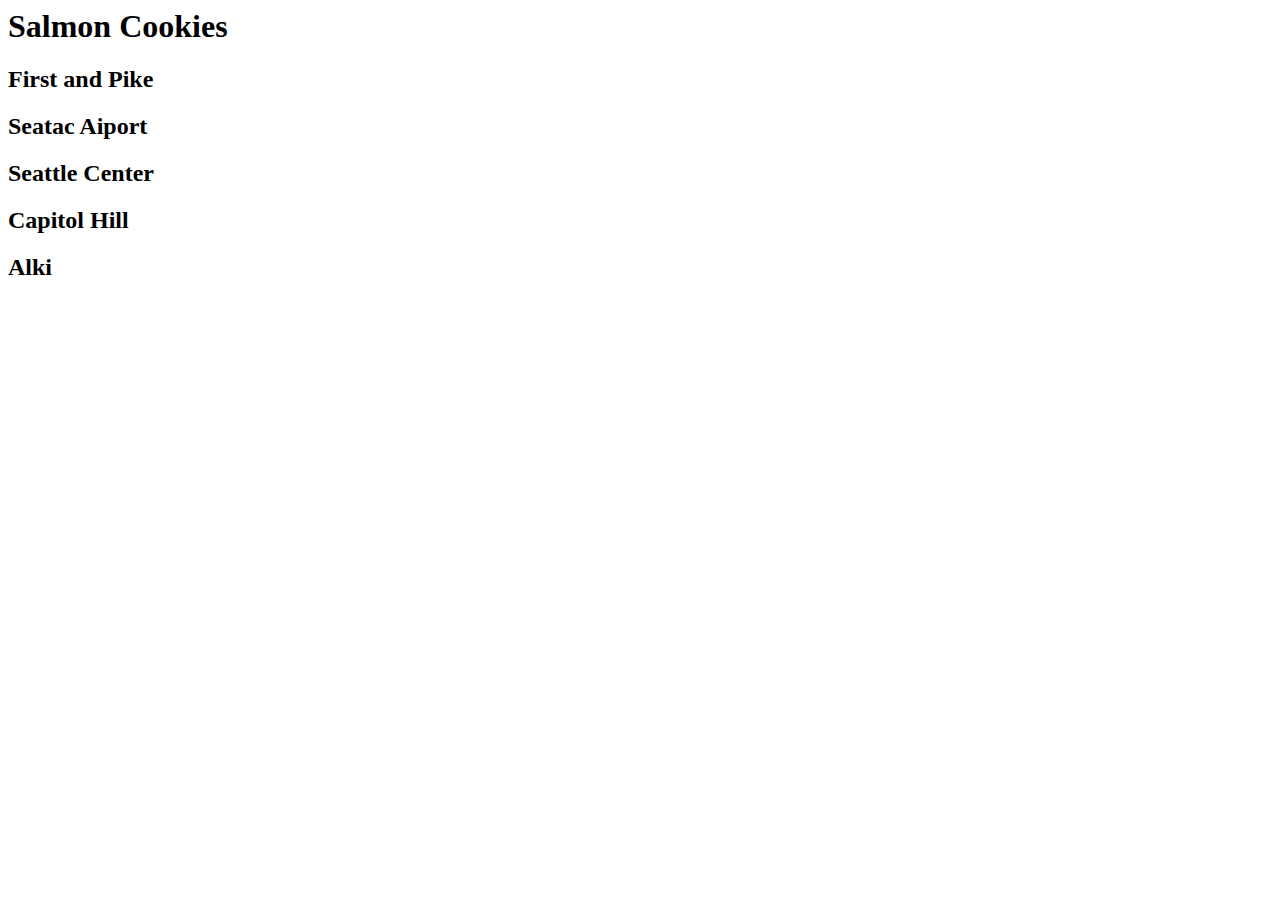
==== sales.html @ a1dea2f9 "changed html" ====
<!DOCTYPE>
<html>
  <head>
    <title></title>
    <link rel="stylesheet" href="style.css">
  </head>
  <body>
    <header>
    </header>
    <main>
      <h1>Salmon Cookies</h1>
        <ul id = "first-pike"></ul>
          <h2>First and Pike</h2>
        <ul></ul>
        <ul id = "seatac-airport"></ul>
          <h2>Seatac Aiport</h2>
        <ul></ul>
        <ul id = "seattle-center"></ul>
          <h2>Seattle Center</h2>
        <ul></ul>
        <ul id = "capitol-hill"></ul>
          <h2>Capitol Hill</h2>
        <ul></ul>
        <ul id = "alki"></ul>
          <h2>Alki</h2>
        <ul></ul>
    </main>
    <footer>
    </footer>
    <script src="app.js"></script>
  </body>
</html>
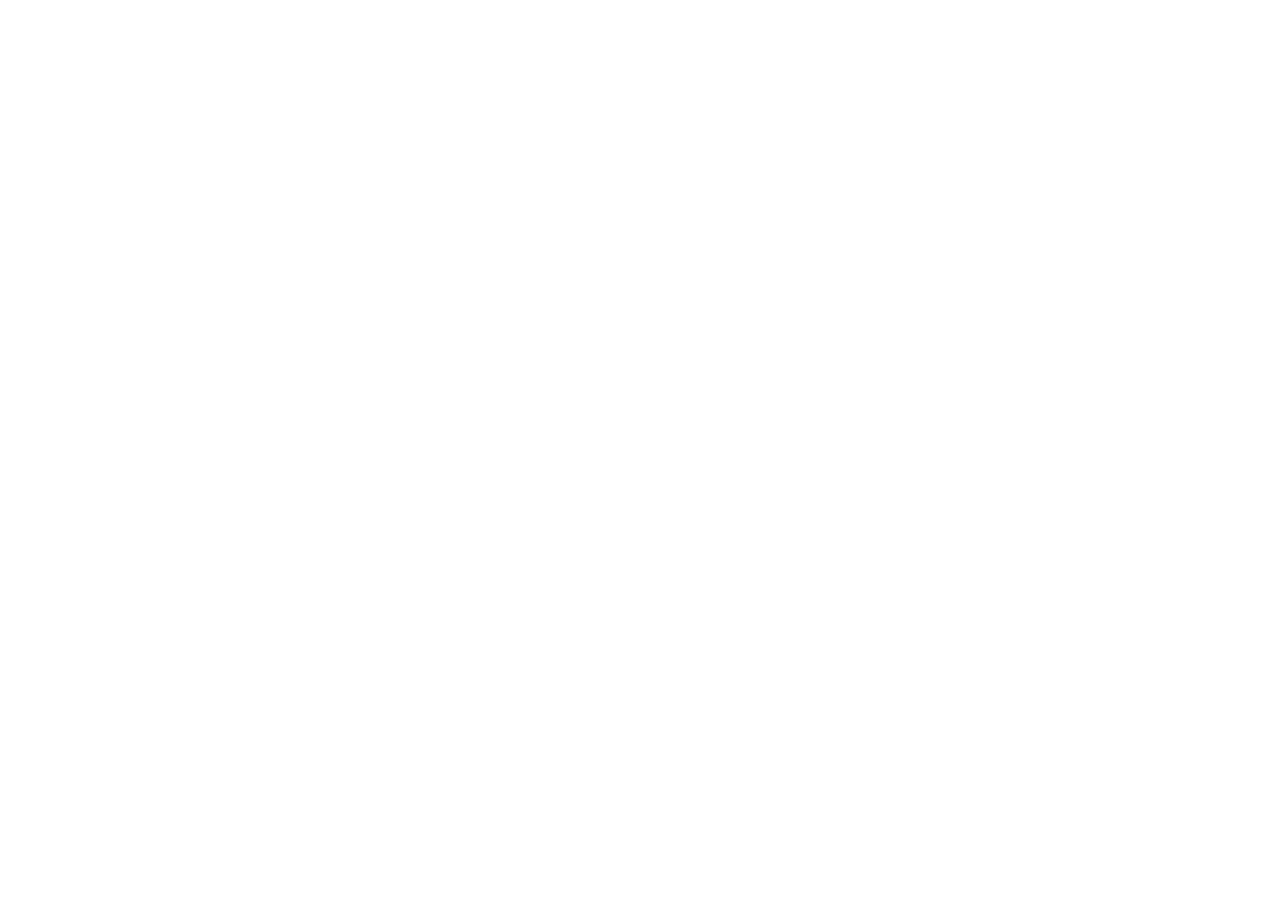
==== commit 2b2e1bb6: "functions added, but not printing" ====
--- a/sales.html
+++ b/sales.html
@@ -1,29 +1,14 @@
 <!DOCTYPE>
 <html>
   <head>
-    <title></title>
+    <title>Document</title>
     <link rel="stylesheet" href="style.css">
   </head>
   <body>
     <header>
     </header>
     <main>
-      <h1>Salmon Cookies</h1>
-        <ul id = "first-pike"></ul>
-          <h2>First and Pike</h2>
-        <ul></ul>
-        <ul id = "seatac-airport"></ul>
-          <h2>Seatac Aiport</h2>
-        <ul></ul>
-        <ul id = "seattle-center"></ul>
-          <h2>Seattle Center</h2>
-        <ul></ul>
-        <ul id = "capitol-hill"></ul>
-          <h2>Capitol Hill</h2>
-        <ul></ul>
-        <ul id = "alki"></ul>
-          <h2>Alki</h2>
-        <ul></ul>
+      <table id='main-tbl'></table>
     </main>
     <footer>
     </footer>
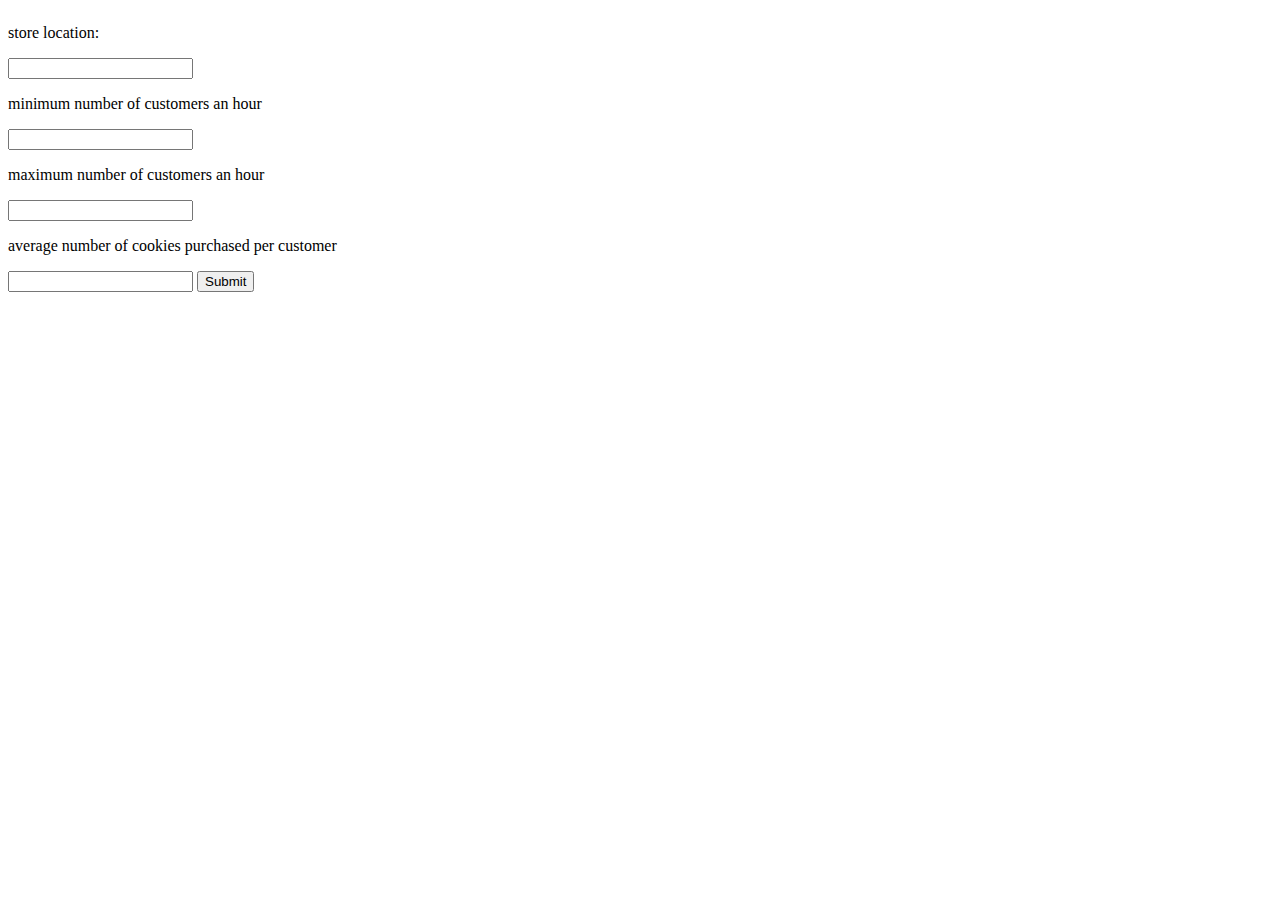
==== commit 65ca166a: "added table to html" ====
--- a/sales.html
+++ b/sales.html
@@ -9,6 +9,18 @@
     </header>
     <main>
       <table id='main-tbl'></table>
+      <form id='form'>
+        <p>store location:</p>
+          <input name='location' type='text'>
+        <p>minimum number of customers an hour<p>
+          <input name='min' type='text'>
+        <p>maximum number of customers an hour<p>
+          <input name='max' type='text'>
+        <p>
+          average number of cookies purchased per customer<p>
+          <input name='avgCookies' type='text'>
+          <button type='submit'>Submit</button>
+      </form>
     </main>
     <footer>
     </footer>
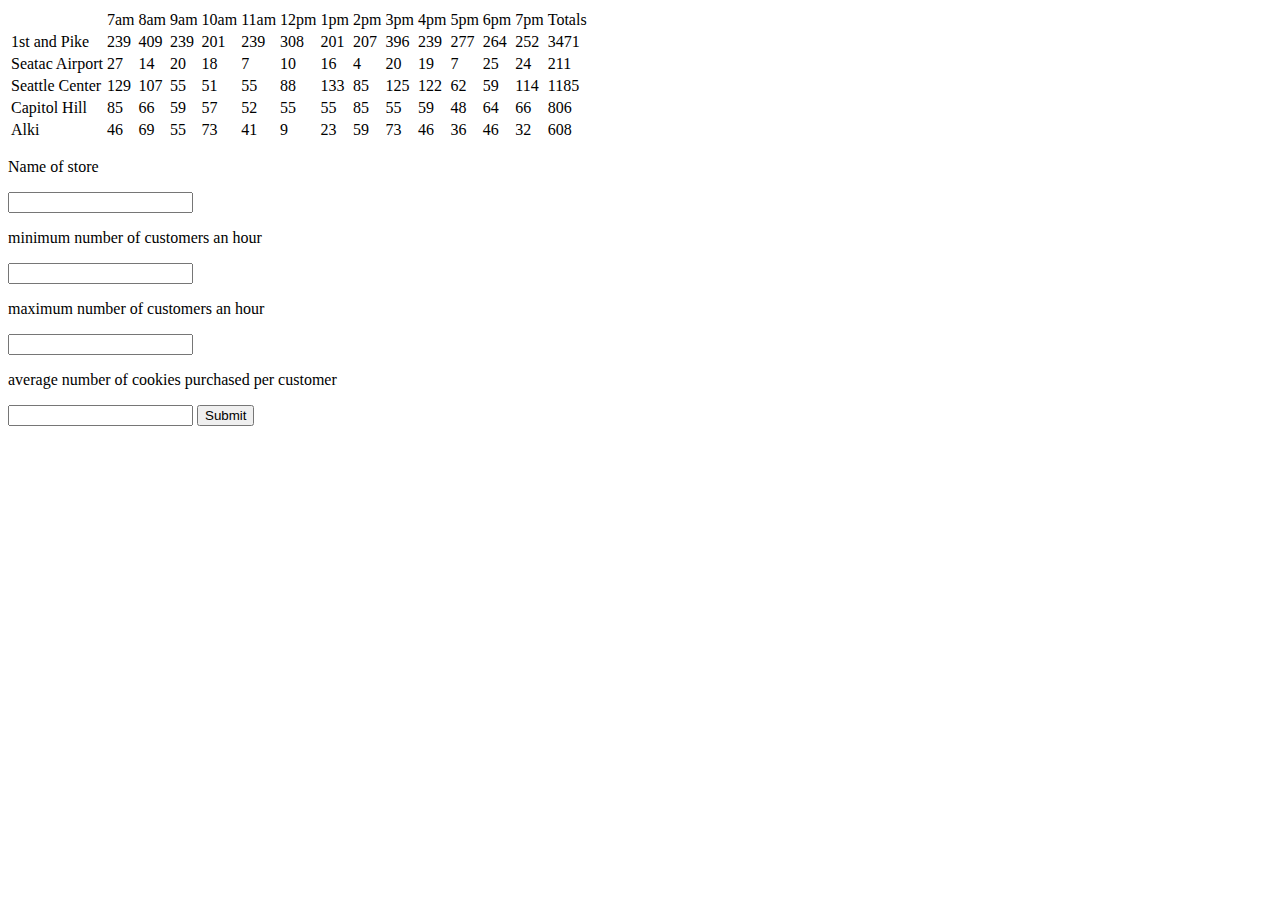
==== commit 9ccd66e4: "prints out on page!" ====
--- a/sales.html
+++ b/sales.html
@@ -10,15 +10,15 @@
     <main>
       <table id='main-tbl'></table>
       <form id='form'>
-        <p>store location:</p>
-          <input name='location' type='text'>
+        <p>Name of store<p>
+          <input type='text' name='name'>
         <p>minimum number of customers an hour<p>
-          <input name='min' type='text'>
+          <input type='text' name='minCust'>
         <p>maximum number of customers an hour<p>
-          <input name='max' type='text'>
+          <input type='text' name='maxCust'>
         <p>
           average number of cookies purchased per customer<p>
-          <input name='avgCookies' type='text'>
+          <input type='text' name='avgCookies'>
           <button type='submit'>Submit</button>
       </form>
     </main>
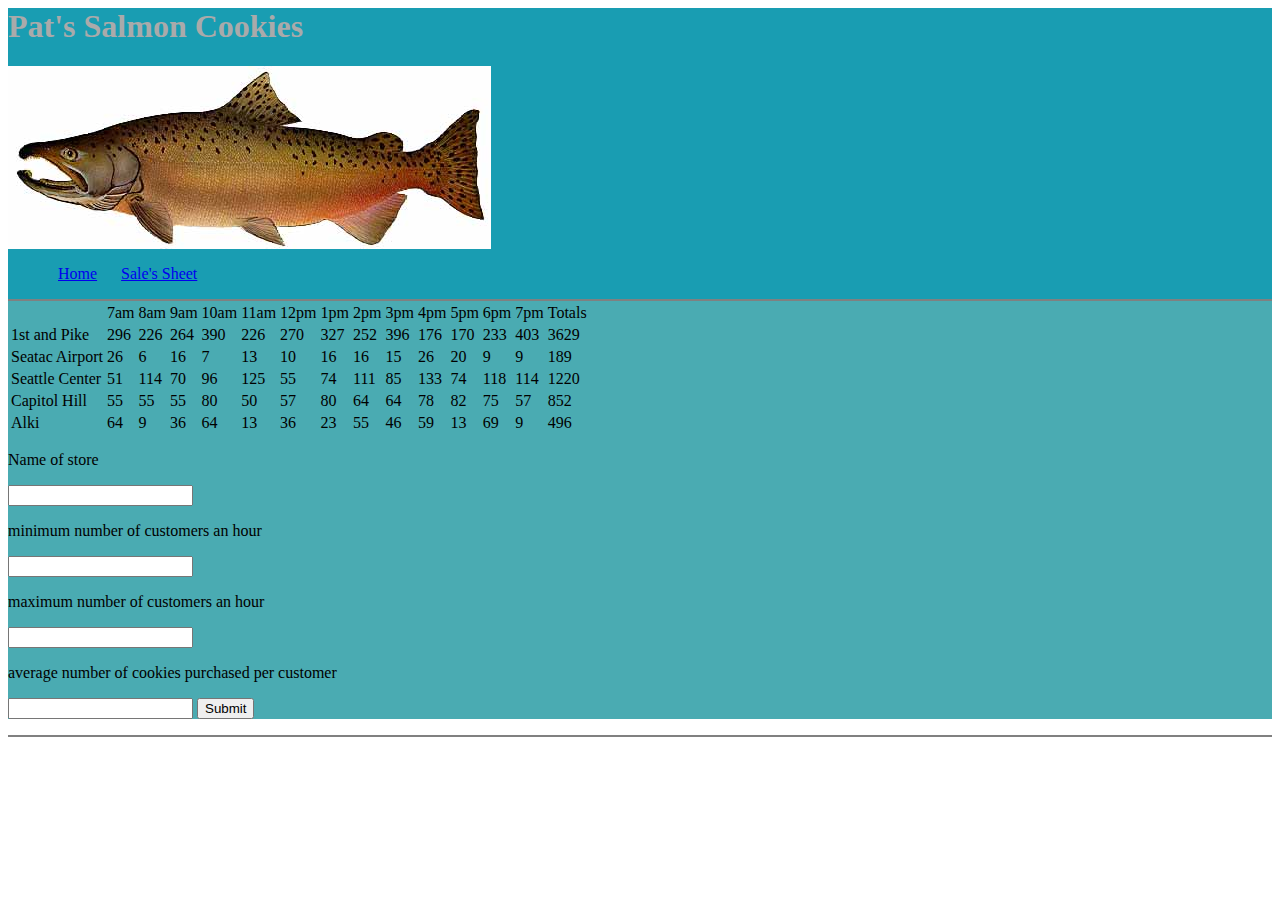
==== commit c65b359d: "added content" ====
--- a/sales.html
+++ b/sales.html
@@ -6,6 +6,12 @@
   </head>
   <body>
     <header>
+      <h1>Pat's Salmon Cookies</h1>
+      <img src="chinook.jpg" id="chinookPhoto">
+            <ul id="header-list">
+              <li><a href="index.html">Home<a/></li>
+              <li><a href='sales.html'>Sale's Sheet</a></li>
+            </ul>
     </header>
     <main>
       <table id='main-tbl'></table>
--- a/style.css
+++ b/style.css
@@ -0,0 +1,23 @@
+header {
+  border-bottom: 2px solid gray;
+  background-image: salmon.png;
+  background-position: center;
+  position: relative;
+  background-color: #199DB2;
+  color: #aaaaaa
+}
+
+main {
+  background-color: #4AABB2;
+  margin: 0px;
+}
+
+footer {
+  border-top: 2px solid gray;
+  background-color: #199DB2;
+}
+
+#header-list li {
+  display: inline;
+  padding: 10px 10px;
+}
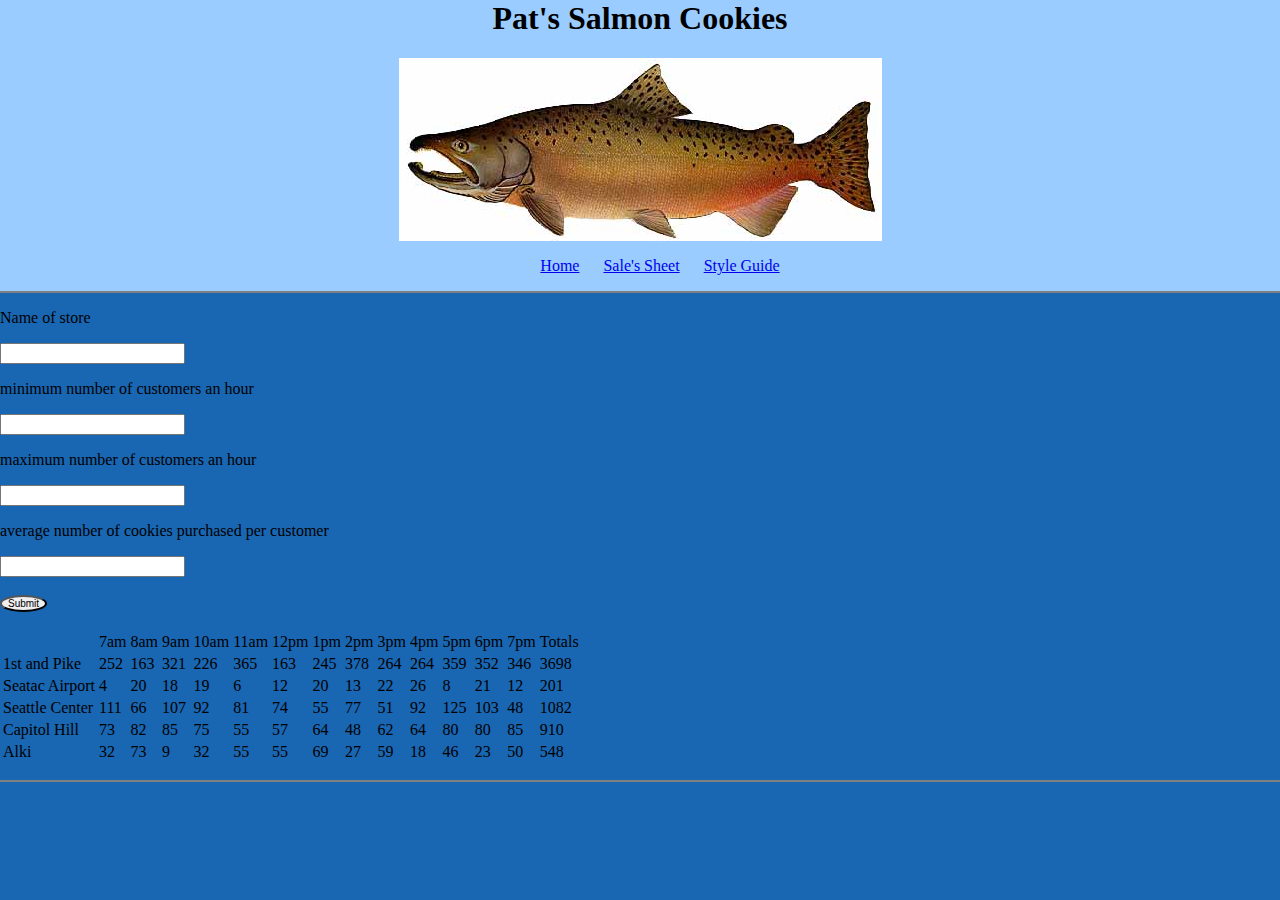
==== commit d014ea33: "added style guide and fixed button for submit" ====
--- a/sales.html
+++ b/sales.html
@@ -11,10 +11,10 @@
             <ul id="header-list">
               <li><a href="index.html">Home<a/></li>
               <li><a href='sales.html'>Sale's Sheet</a></li>
+              <li><a href='styleguide.html'>Style Guide</a></li>
             </ul>
     </header>
     <main>
-      <table id='main-tbl'></table>
       <form id='form'>
         <p>Name of store<p>
           <input type='text' name='name'>
@@ -24,9 +24,9 @@
           <input type='text' name='maxCust'>
         <p>
           average number of cookies purchased per customer<p>
-          <input type='text' name='avgCookies'>
-          <button type='submit'>Submit</button>
-      </form>
+          <input type='text' name='avgCookies'></br></br>
+          <button type='submit' class='button'>Submit</button></br></br>
+      <table id='main-tbl'></table>
     </main>
     <footer>
     </footer>
--- a/style.css
+++ b/style.css
@@ -1,23 +1,68 @@
 header {
+  position: relative;
   border-bottom: 2px solid gray;
   background-image: salmon.png;
-  background-position: center;
-  position: relative;
-  background-color: #199DB2;
-  color: #aaaaaa
+  background-color: #9ACCFF;
+  text-align: center;
 }
 
-main {
-  background-color: #4AABB2;
+body {
+  background-color: #1966B2;
   margin: 0px;
+  font-size: 16px;
 }
 
 footer {
   border-top: 2px solid gray;
-  background-color: #199DB2;
+  background-color: #9ACCFF;
+}
+
+h2 {
+  font-size: 36px;
+  font-family: fantasy;
+}
+
+p {
+  font-size: 16px;
+  font-family: cursive;
 }
 
 #header-list li {
   display: inline;
   padding: 10px 10px;
 }
+
+#fishy {
+  float: right;
+}
+
+#family-pic {
+  width: 250px;
+  margin-left: 50%;
+}
+
+#font-size {
+  font-size: 36px;
+  font-family: fantasy;
+}
+
+#p-size {
+  font-size: 16px;
+  font-family: cursive;
+}
+
+.row {
+  width: 150px;
+  display: inline;
+}
+
+.button{
+  font-size: 10px;
+  border-radius: 50%;
+}
+
+.button:hover{
+  background-color: #9ACCFF;
+  font-size: 10px;
+  border-radius: 50%;
+}
